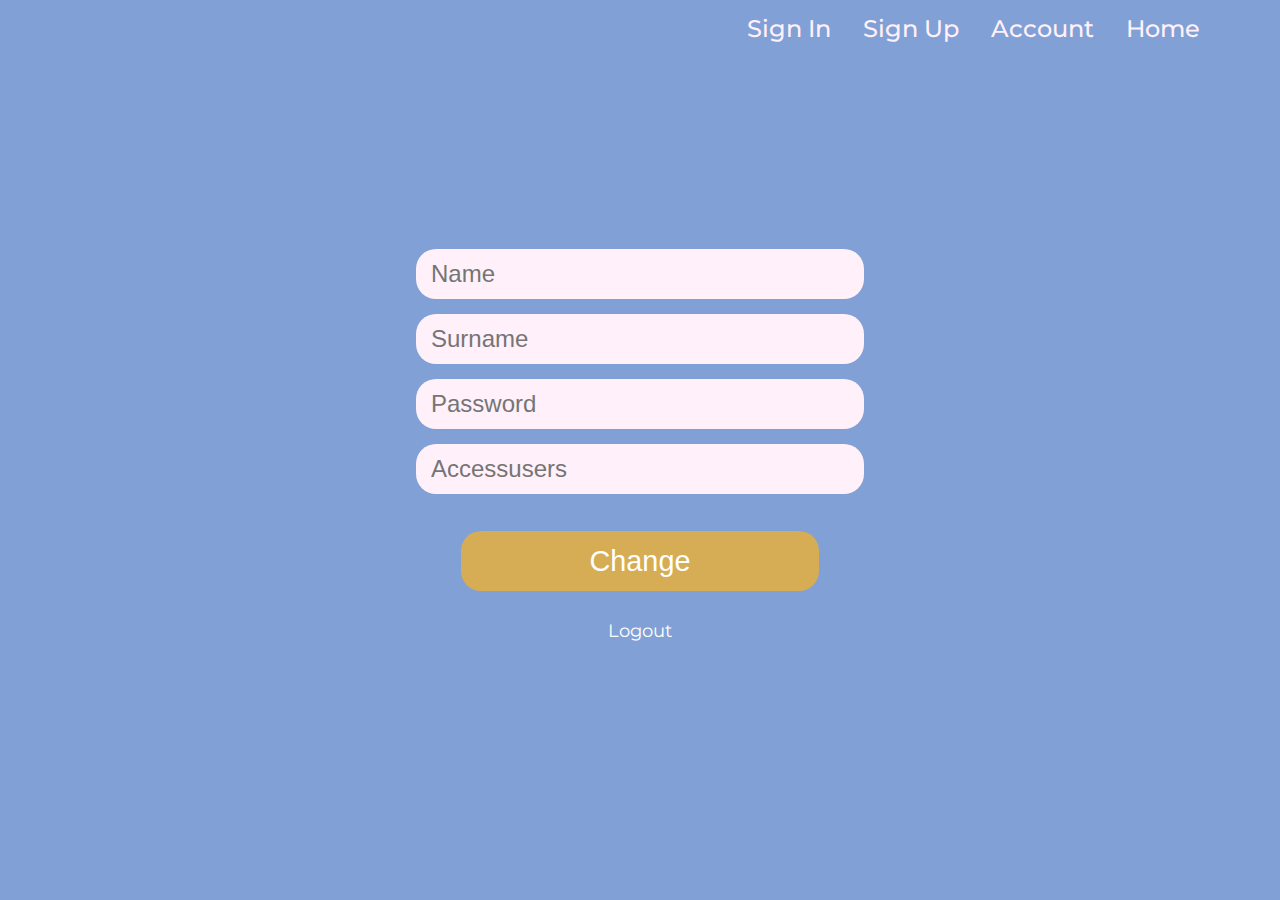
==== account.html @ c76ca402 "Add files via upload" ====
<!DOCTYPE html>
<html lang="en">
<head>

    <meta charset="UTF-8">
    <meta name="viewport"
          content="width=device-width, user-scalable=no, initial-scale=1.0, maximum-scale=1.0, minimum-scale=1.0">
    <meta http-equiv="X-UA-Compatible" content="ie=edge">
    <title>Login</title>
    <link
            href="https://fonts.googleapis.com/css2?family=Montserrat:wght@400;500;700&display=swap"
            rel="stylesheet"
    />
    <link rel="stylesheet" href="login.css">
    <script src="account.js"></script>
</head>
<body>
<div class="topnav">
    <a href="login.html">Sign In</a>
    <a href="registration.html">Sign Up</a>
    <a href="account.html">Account</a>
    <a href = "index.html">Home</a>
</div>


<form class="mainbox" id = 'account'>

    <div class="inputitem">
        <div class="inputbox"  >

            <Input type="text"  class ="form-control" placeholder="Name" name="Name" />

        </div>
        <div class="inputbox" >

            <Input type="text"  class ="form-control" placeholder="Surname" name="Surname"/>
        </div>


        <div class="inputbox"  >

            <Input type="password"  class ="form-control" placeholder="Password" name="Password"/>

        </div>
        <div class="inputbox"  >

            <Input type="password"  class ="form-control" placeholder="Accessusers" name = "Accessusers"/>

        </div>
        <button class="button_form" onclick = "account('account')">Change</button>

<a class="button_text" href="index.html">Logout</a>

    </div>
</form>
<!--<form class="inputbox" id = 'change'>-->
<!--    <Input type="text" placeholder="Name" name="Name" requret/><br>-->
<!--    <Input type="text" placeholder="Surname" name="Surname" requret/><br>-->
<!--    <Input type="text" placeholder="Password"  name="Password" requret/><br>-->
<!--    <Input type="text" placeholder="Accessusers"  name="Accessusers" requret/>-->
<!--</form><br>-->
<!--<div class="inputbox">-->
<!--    <button onclick="change('change')">Змінити дані</button>-->
<!--</div><br>-->
<!--<div class="inputbox">-->
<!--    <a class ="logout" href="index.html">Вийти</a>-->
<!--</div>-->
</body>
</html>
---- login.css ----
@import url(variables.css);
html {
  height: 100%;
  font-family: "Montserrat", sans-serif; }

body {
  justify-content: center;
  align-items: center;
  height: 100%;
  margin: 0;
  background-color: #81A1D6; }

.topnav {
  display: flex;
  overflow: hidden;
  background-color: transparent;
  justify-content: right;
  margin-right: 5%; }

.topnav a {
  float: left;
  color: #FFF0FA;
  text-align: center;
  padding: 14px 16px;
  text-decoration: none;
  font-size: 1.5em;
  font-weight: 500; }

.mainbox {
  display: flex;
  align-items: center;
  flex-direction: column;
  margin-top: 15%;
  margin-left: auto;
  margin-right: auto;
  max-width: 35em;
  width: 100%; }

.inputitem {
  display: flex;
  align-items: center;
  flex-direction: column;
  gap: 15px;
  margin-bottom: 5px;
  width: 80%; }

.inputbox {
  display: flex;
  align-items: center;
  background: #FFF0FA;
  border-radius: 20px;
  height: 50px;
  margin-left: auto;
  margin-right: auto;
  width: 100%; }

.form-control {
  outline: none !important;
  border: none !important;
  border-radius: 20px;
  background-color: transparent !important;
  box-shadow: none !important;
  max-height: 50px;
  font-size: 1.5em;
  padding: 15px; }

.button_form {
  display: flex;
  align-items: center;
  justify-content: center;
  height: 60px;
  padding: 1px;
  color: white;
  text-align: center;
  font-size: 1.8em;
  font-weight: 100;
  width: 80%;
  background-color: #D6AC54;
  border: none;
  border-radius: 20px;
  margin-top: 5%; }

.button_form {
  display: flex;
  align-items: center;
  justify-content: center;
  height: 60px;
  padding: 1px;
  color: white;
  text-align: center;
  font-size: 1.8em;
  font-weight: 100;
  width: 80%;
  background-color: #D6AC54;
  border: none;
  border-radius: 20px;
  margin-top: 5%; }

.button_form:hover {
  display: flex;
  align-items: center;
  justify-content: center;
  height: 60px;
  padding: 1px;
  color: white;
  text-align: center;
  font-size: 1.8em;
  font-weight: 100;
  width: 80%;
  background-color: #d4a43f;
  border: none;
  border-radius: 20px;
  margin-top: 5%; }

.button_form:focus-visible {
  display: flex;
  align-items: center;
  justify-content: center;
  height: 60px;
  padding: 1px;
  color: white;
  text-align: center;
  font-size: 1.8em;
  font-weight: 100;
  width: 80%;
  background-color: #d4a43f;
  border: none;
  border-radius: 20px;
  margin-top: 5%; }

.button_text {
  display: flex;
  align-items: center;
  color: white;
  text-align: left;
  font-size: 1.1rem;
  margin-top: 3%; }

a {
  text-decoration: none !important; }

@media (max-width: 576px) {
  .topnav {
    flex-direction: column; } }

/*# sourceMappingURL=login.css.map */
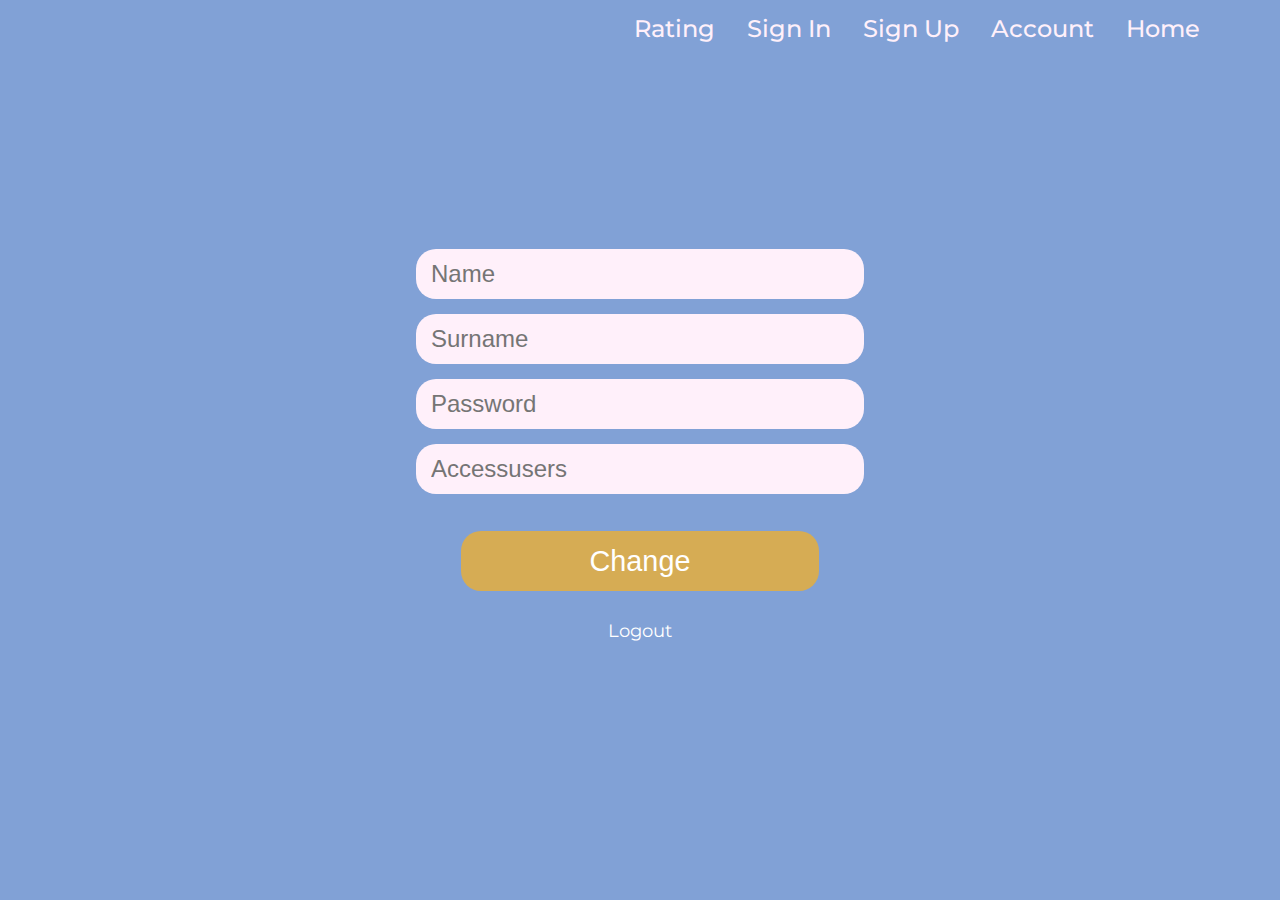
==== commit ae38e9a6: "Add files via upload" ====
--- a/account.html
+++ b/account.html
@@ -16,6 +16,7 @@
 </head>
 <body>
 <div class="topnav">
+    <a href = "rating.html">Rating</a>
     <a href="login.html">Sign In</a>
     <a href="registration.html">Sign Up</a>
     <a href="account.html">Account</a>
--- a/login.css
+++ b/login.css
@@ -63,6 +63,19 @@
   max-height: 50px;
   font-size: 1.5em;
   padding: 15px; }
+
+.rating_box {
+  margin: 5%; }
+
+th, td {
+  text-align: left;
+  padding: 8px;
+  background-color: #D6AC54;
+  font-size: 1.5em; }
+
+b {
+  color: #D6AC54;
+  font-size: 2em; }
 
 .button_form {
   display: flex;
